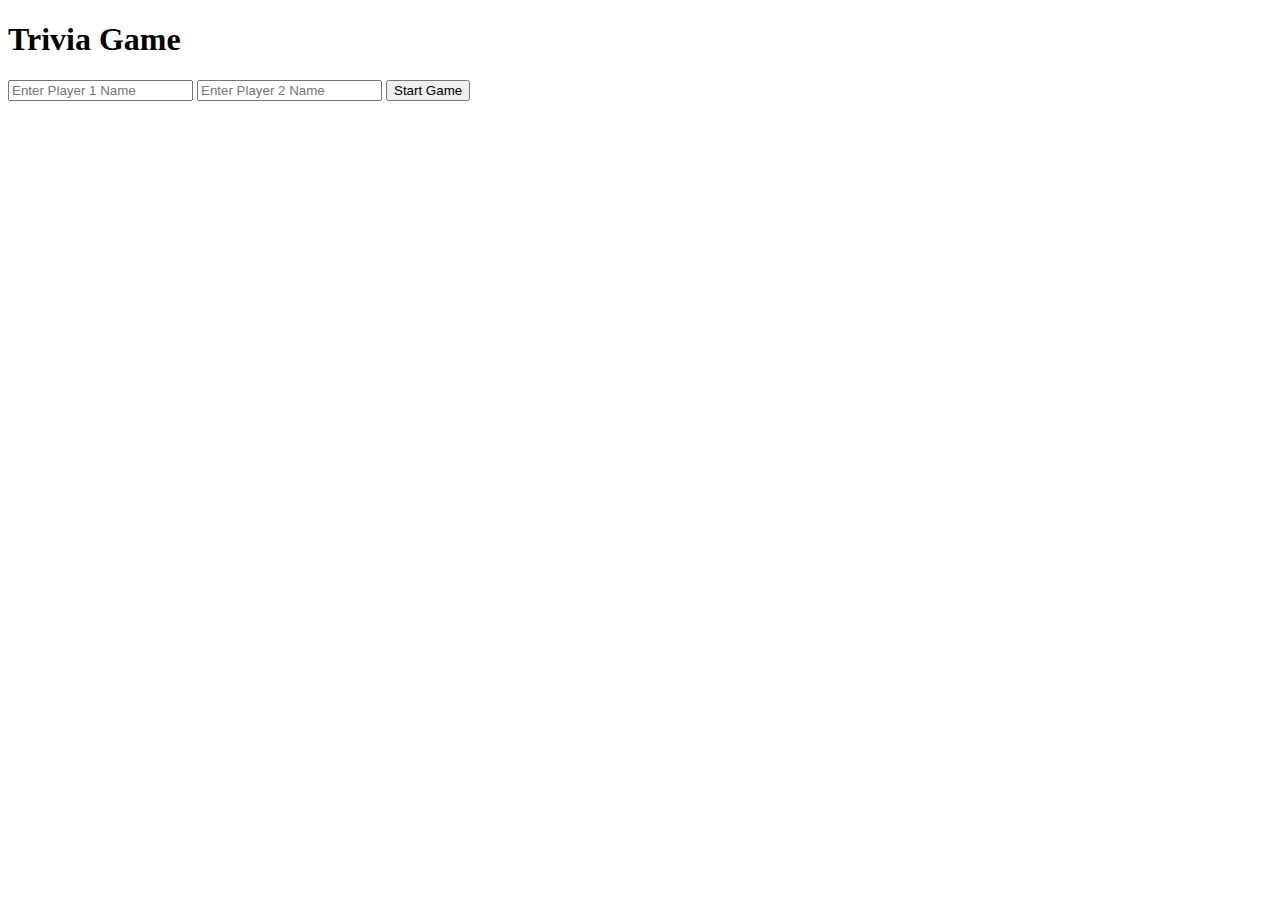
==== index.html @ 0dc287db "update" ====
<!DOCTYPE html>
<html lang="en">
<head>
    <meta charset="UTF-8">
    <meta name="viewport" content="width=device-width, initial-scale=1.0">
    <title>Trivia Game</title>
</head>
<body>
    <h1>Trivia Game</h1>

    <!-- Player Setup -->
    <div id="player-setup">
        <input type="text" id="player1" placeholder="Enter Player 1 Name">
        <input type="text" id="player2" placeholder="Enter Player 2 Name">
        <button id="start-game">Start Game</button>
    </div>
    

    <!-- Category Selection --> 
    <div id="category-selection" style="display:none;">
        <h2>Select a Category</h2>
        <ul id="categories"></ul>
    </div>
    

 
<!-- js file attached -->
    <script src="app.js"></script>
</body>
</html>
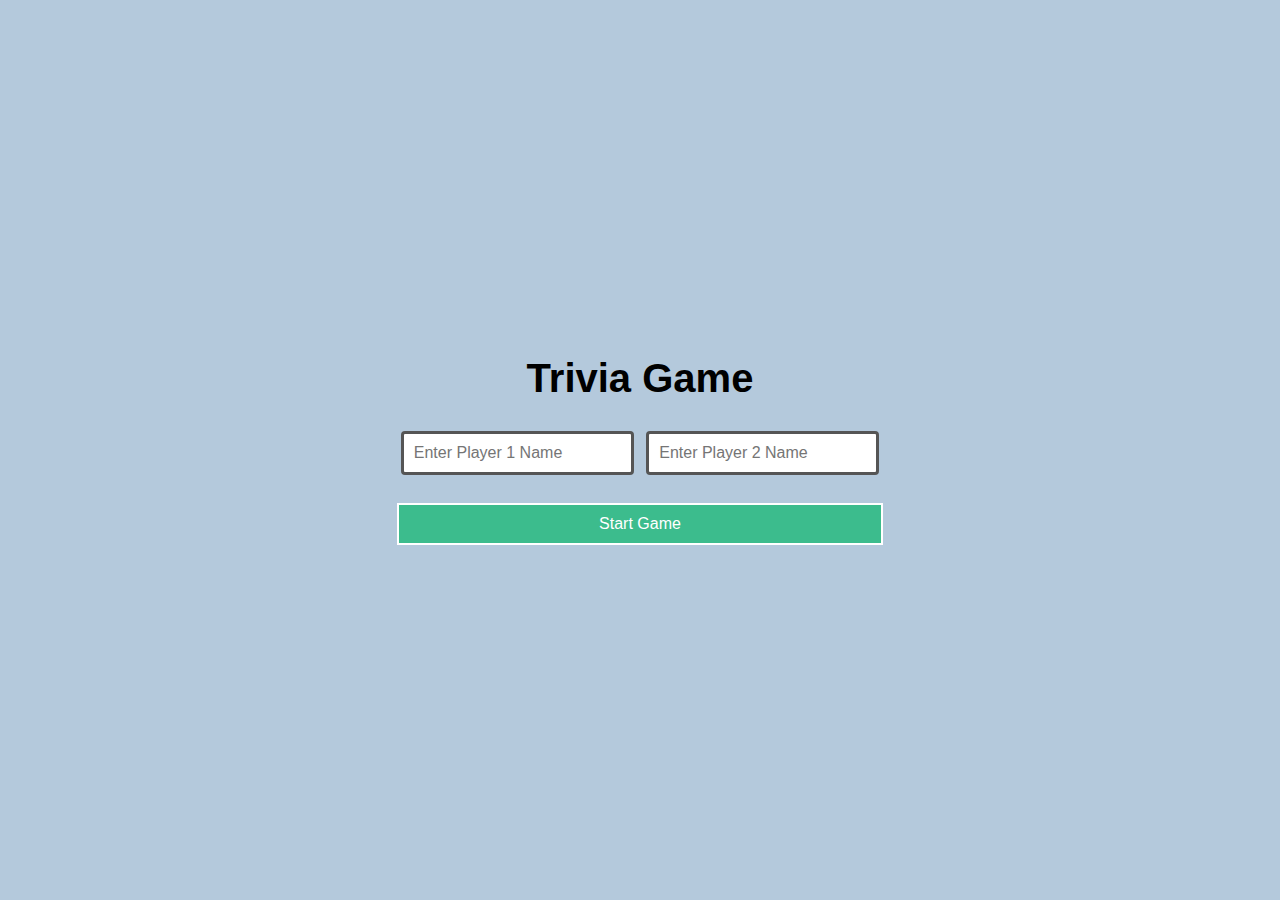
==== commit 7aef9380: "stylling" ====
--- a/index.html
+++ b/index.html
@@ -4,14 +4,15 @@
     <meta charset="UTF-8">
     <meta name="viewport" content="width=device-width, initial-scale=1.0">
     <title>Trivia Game</title>
+    <link rel="stylesheet" href="style.css">
 </head>
 <body>
     <h1>Trivia Game</h1>
 
     <!-- Player Setup -->
     <div id="player-setup">
-        <input type="text" id="player1" placeholder="Enter Player 1 Name">
-        <input type="text" id="player2" placeholder="Enter Player 2 Name">
+        <input type="text" id="player1" placeholder="Enter Player 1 Name" required>
+        <input type="text" id="player2" placeholder="Enter Player 2 Name" required>
         <button id="start-game">Start Game</button>
     </div>
     
--- a/style.css
+++ b/style.css
@@ -0,0 +1,68 @@
+*{
+    margin: 0;
+    padding: 0;
+    box-sizing: border-box;
+    font-family: Arial, Helvetica, sans-serif;
+}
+body{
+    height: 100vh;
+    width: 100vw;
+    background-color: #b4c9dc;
+    display: flex;
+    flex-direction: column;
+    align-items: center;
+    justify-content: center;
+    gap: 30px;
+}
+
+h1{
+    font-size: 40px;
+}
+input{
+    padding: 10px;
+    border: 3px solid #555;
+    font-size: 16px;
+    border-radius: 4px;
+    margin: 0 4px;
+}
+button{
+    padding: 10px;
+    margin-top: 28px;
+    border: 2px solid white;
+    font-size: 16px;
+    background-color: #3CBC8D;
+    color: white;
+    display: block;
+    width: 100%;
+}
+button:hover{
+    cursor: pointer;
+    opacity: 0.6;
+}
+
+li{
+    border-bottom: 2px solid black;
+    /* background-color: red; */
+    font-size: 16px;
+    font-weight: 600;
+    padding: 8px;
+    margin: 8px 0;
+    list-style: none;
+}
+li:hover{
+    cursor: pointer;
+    font-size: 18px;
+    color: #3CBC8D;
+}
+
+p{
+    font-size: 16px;
+    /* background-color: #fff; */
+    padding: 8px 12px;
+    border-bottom: 2px solid #3CBC8D;
+    /* color: white; */
+}
+
+p i{
+    color: #fff;
+}